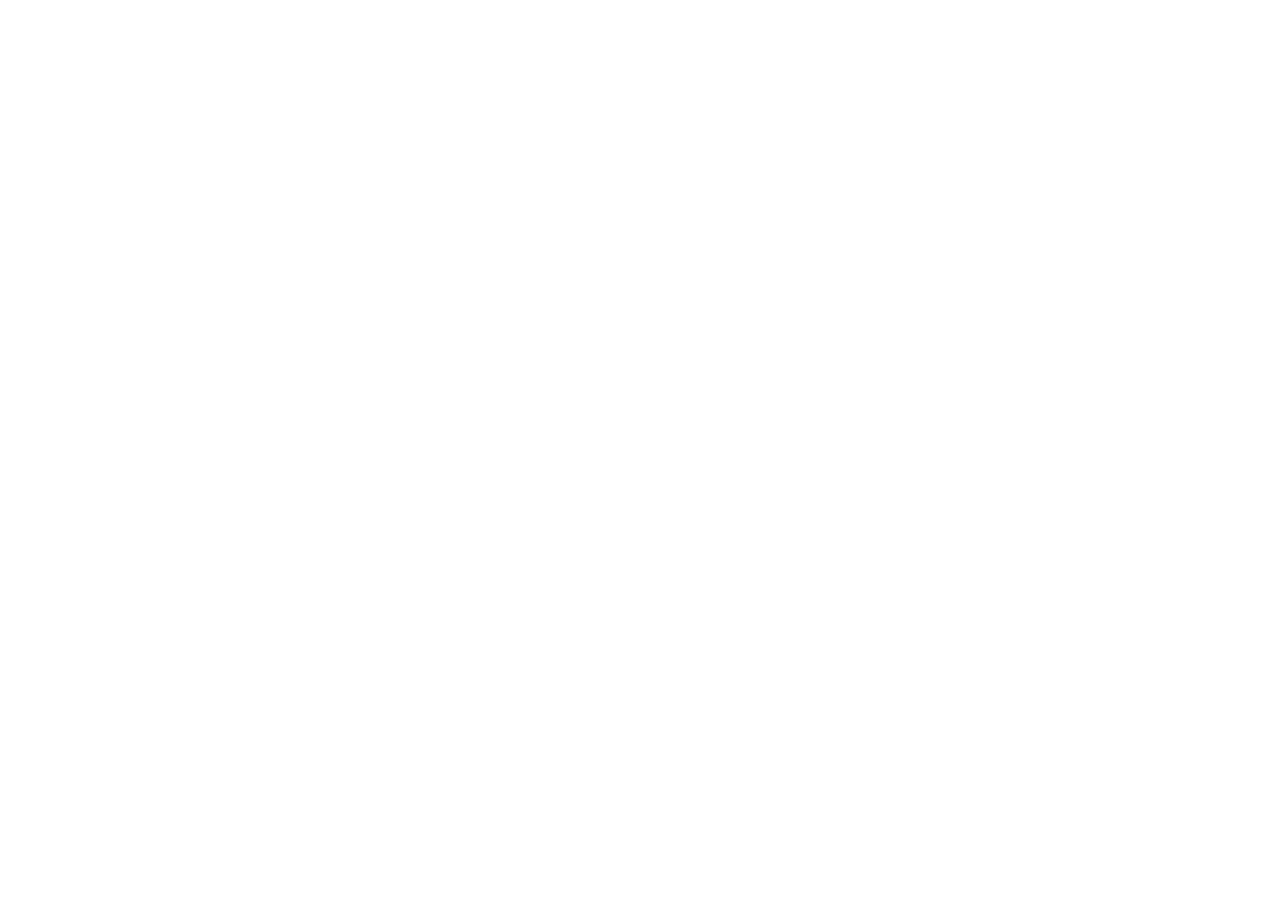
==== index.html @ 77ccc114 "created files and added a mock-up for initial product" ====
<!DOCTYPE html>
<html lang="en">

<head>
    <meta charset="UTF-8">
    <meta name="viewport" content="width=device-width, initial-scale=1.0">
    <meta http-equiv="X-UA-Compatible" content="ie=edge">
    <link rel="stylesheet" href="main.css">
    <title>Yu-Gi-Oh!</title>
</head>

<body>

    <script type="module" src="app.js"></script>
</body>

</html>
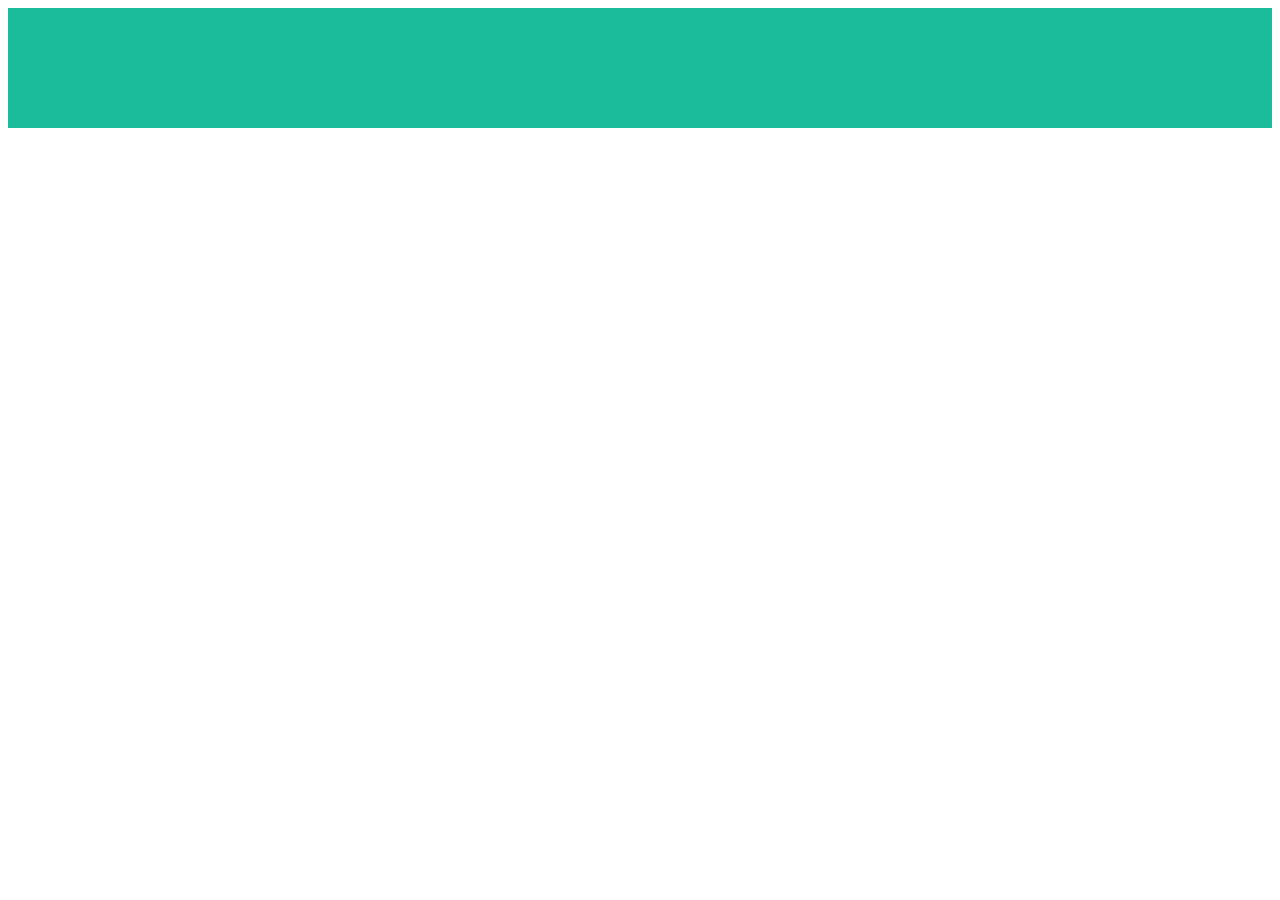
==== commit 0facd19f: "created render function and all cards appear on page" ====
--- a/index.html
+++ b/index.html
@@ -9,6 +9,10 @@
     <title>Yu-Gi-Oh!</title>
 </head>
 
+<header>
+    
+</header>
+
 <body>
 
     <script type="module" src="app.js"></script>
--- a/main.css
+++ b/main.css
@@ -0,0 +1,8 @@
+header {
+    padding: 60px;
+    text-align: center;
+    background: #1abc9c;
+    color: white;
+    font-size: 30px;
+  }
+  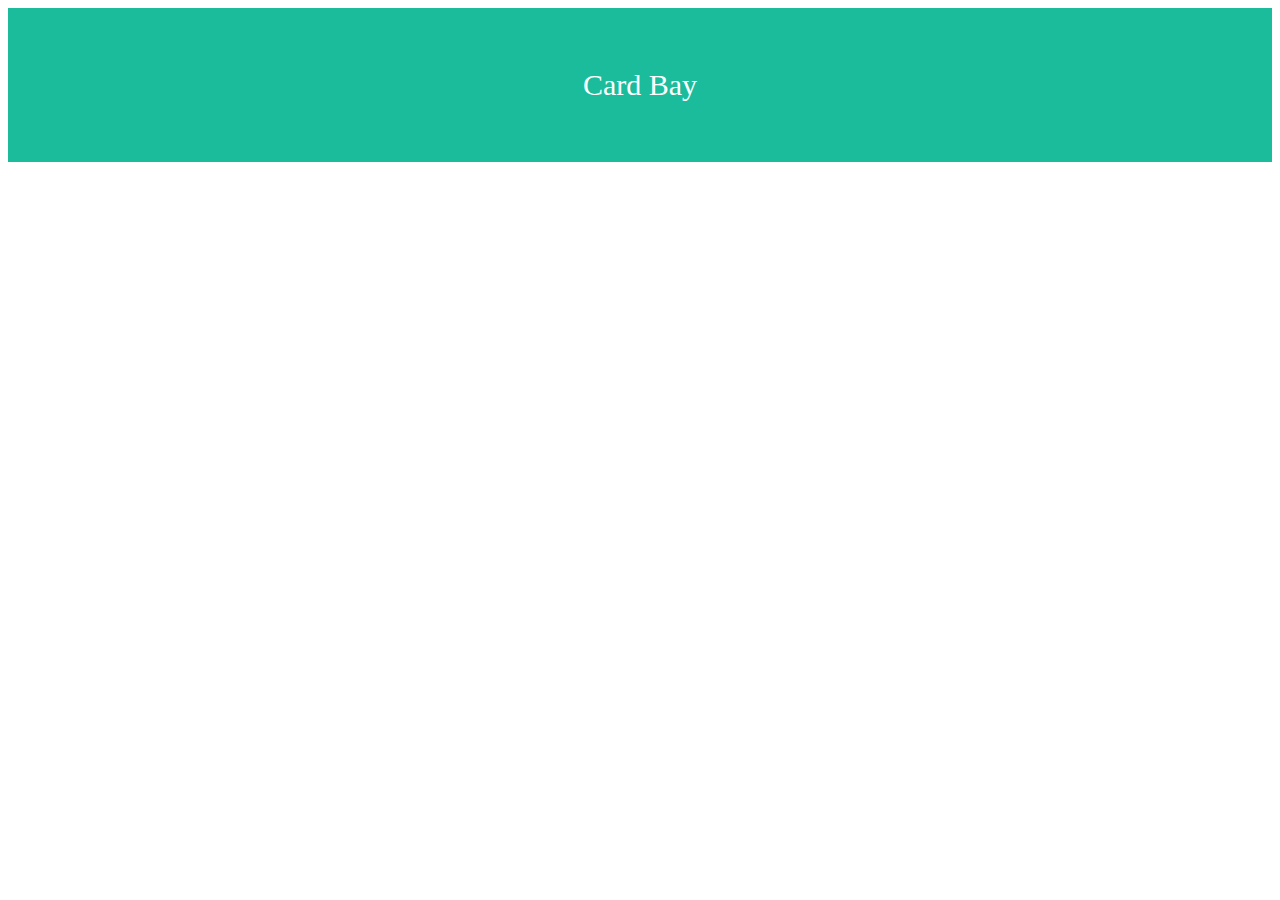
==== commit 78288414: "added TDD" ====
--- a/index.html
+++ b/index.html
@@ -10,7 +10,7 @@
 </head>
 
 <header>
-    
+    Card Bay
 </header>
 
 <body>
--- a/main.css
+++ b/main.css
@@ -4,5 +4,4 @@
     background: #1abc9c;
     color: white;
     font-size: 30px;
-  }
-  +}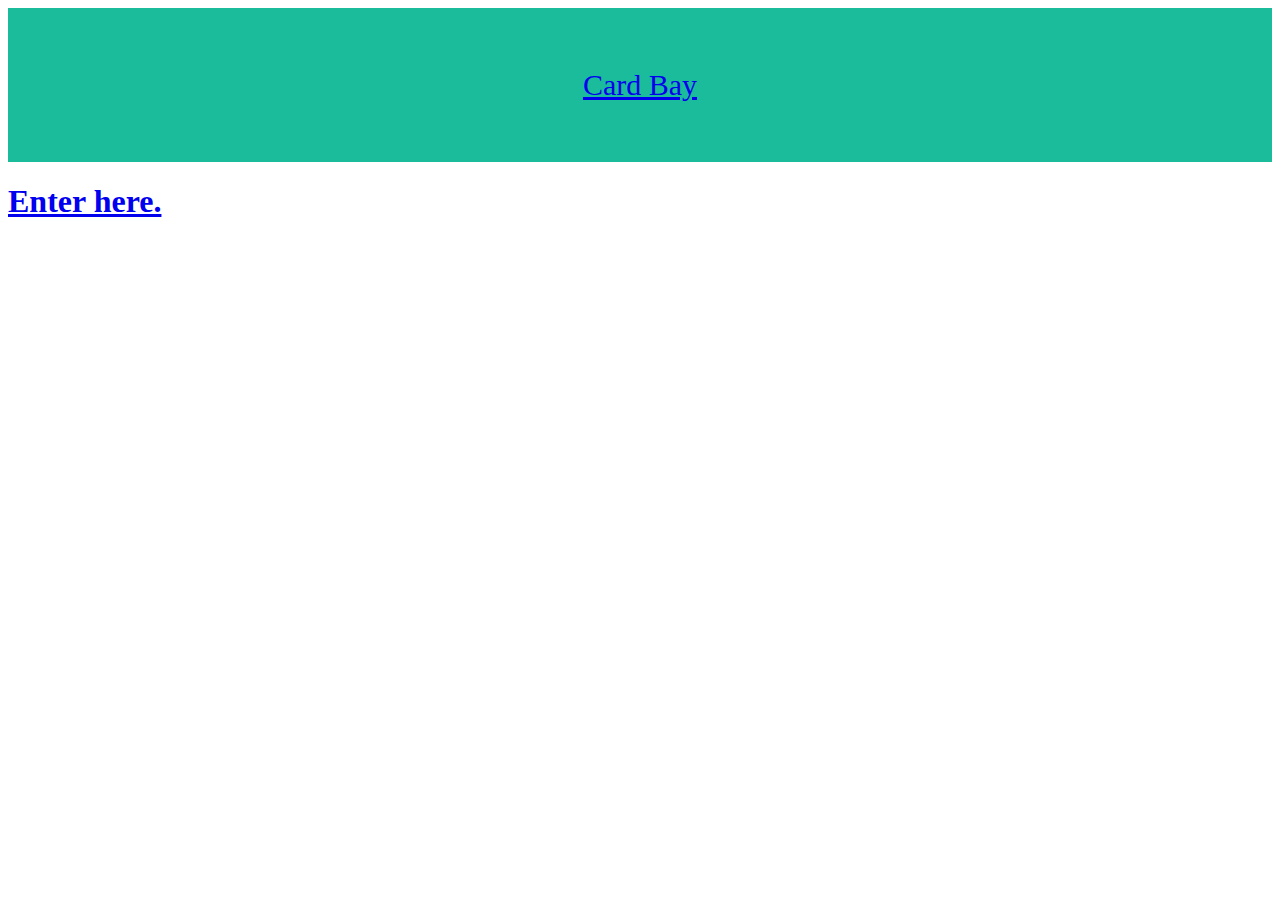
==== commit 2c779e89: "added home page and links for navigation" ====
--- a/index.html
+++ b/index.html
@@ -10,11 +10,13 @@
 </head>
 
 <header>
-    Card Bay
+    <a href=index.html>Card Bay</a>
 </header>
 
 <body>
-
+    <a href=products.html>
+        <h1>Enter here.</h1>
+    </a>
     <script type="module" src="app.js"></script>
 </body>
 
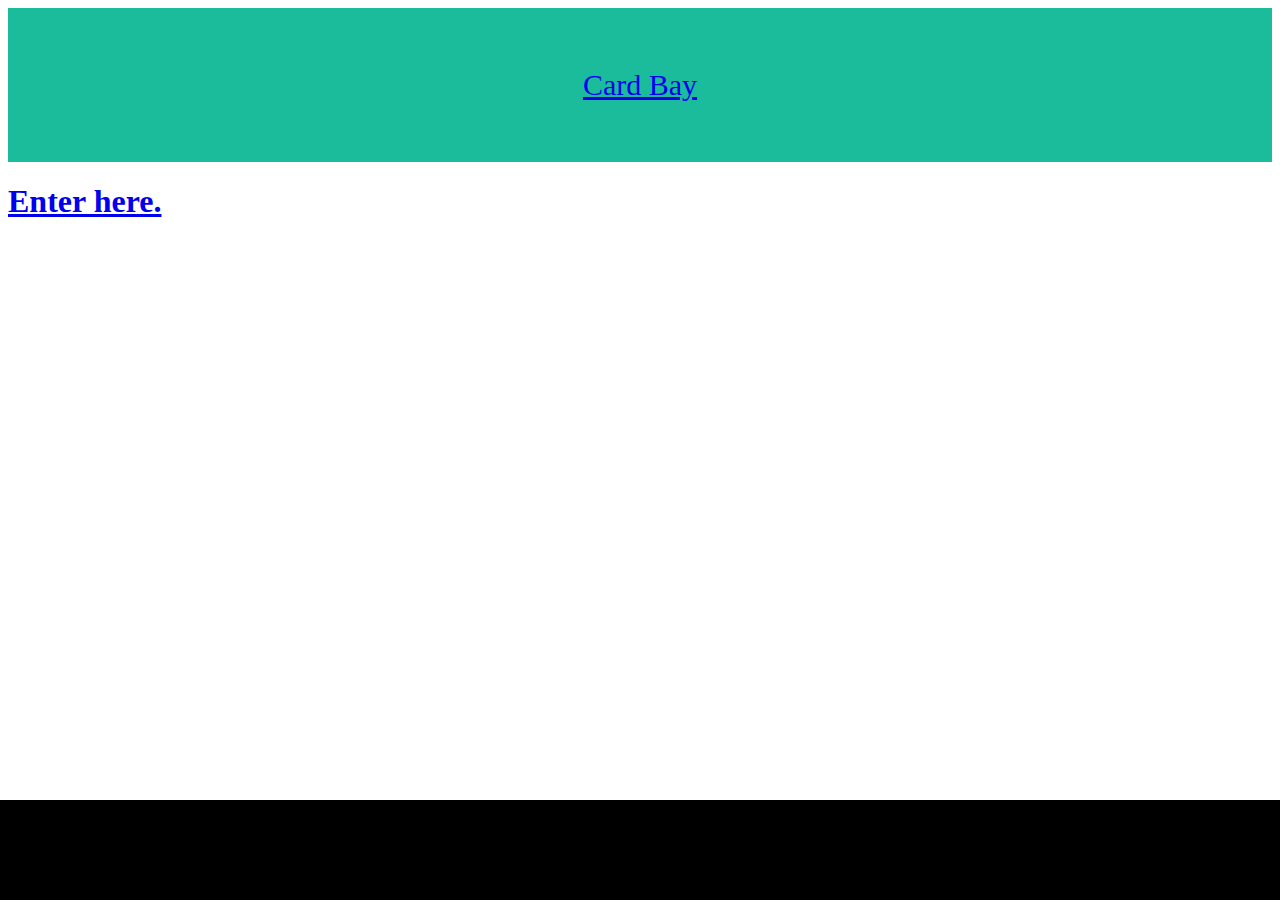
==== commit f5f2fb49: "added CSS styling" ====
--- a/index.html
+++ b/index.html
@@ -20,4 +20,8 @@
     <script type="module" src="app.js"></script>
 </body>
 
+<footer>
+    c
+</footer>
+
 </html>--- a/main.css
+++ b/main.css
@@ -4,4 +4,23 @@
     background: #1abc9c;
     color: white;
     font-size: 30px;
+}
+
+
+body {
+    background-image: url('https://images5.alphacoders.com/967/thumb-1920-967270.png');
+    background-position: center center;
+    background-repeat: no-repeat;
+    background-attachment: fixed;
+    background-size: cover;
+}
+
+footer {
+    background-color: black;
+    position: fixed;
+    left: 0;
+    bottom: 0;
+    width: 100%;
+    height: 100px;
+
 }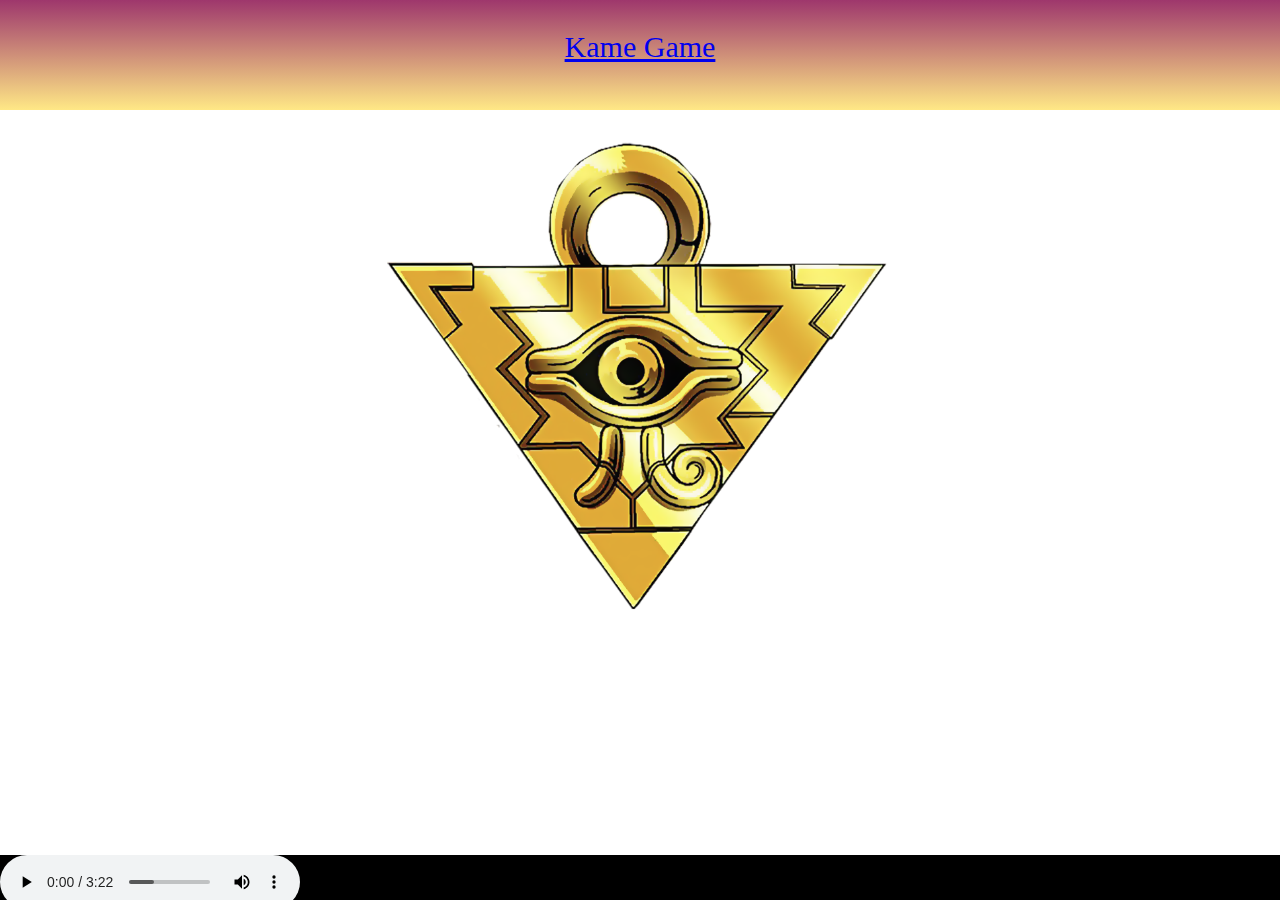
==== commit f01cf6f8: "added CSS and working audio to store page" ====
--- a/index.html
+++ b/index.html
@@ -10,18 +10,22 @@
 </head>
 
 <header>
-    <a href=index.html>Card Bay</a>
+    <a href=index.html>Kame Game</a>
 </header>
 
 <body>
-    <a href=products.html>
-        <h1>Enter here.</h1>
-    </a>
+    <div class='home-body'>
+        <h1>
+            <a href=products.html>
+                <img class = "puzzle-button" src="assets\millennium_puzzle___render_by_alanmac95_daqj0nl-fullview.png"/>
+            </a>
+        </h1>
+    </div>
     <script type="module" src="app.js"></script>
 </body>
 
 <footer>
-    c
+    <audio id="theme-song" controls src="assets\YuGiOh - Full Version.mp3"></audio>
 </footer>
 
 </html>--- a/main.css
+++ b/main.css
@@ -1,9 +1,13 @@
 header {
-    padding: 60px;
+    padding-top: 30px;
+    padding-bottom: 30px;
     text-align: center;
-    background: #1abc9c;
+    background: -webkit-linear-gradient(rgb(158,55,108), rgb(255,232,134));
     color: white;
     font-size: 30px;
+    top: 0;
+    width: 100%;
+    height: 50px;
 }
 
 
@@ -13,6 +17,15 @@
     background-repeat: no-repeat;
     background-attachment: fixed;
     background-size: cover;
+    margin: 0;
+}
+
+.home-body {
+    text-align: center;
+}
+
+img.puzzle-button {
+    height: 500px;
 }
 
 footer {
@@ -22,5 +35,6 @@
     bottom: 0;
     width: 100%;
     height: 100px;
+    max-height: 5vh;
 
 }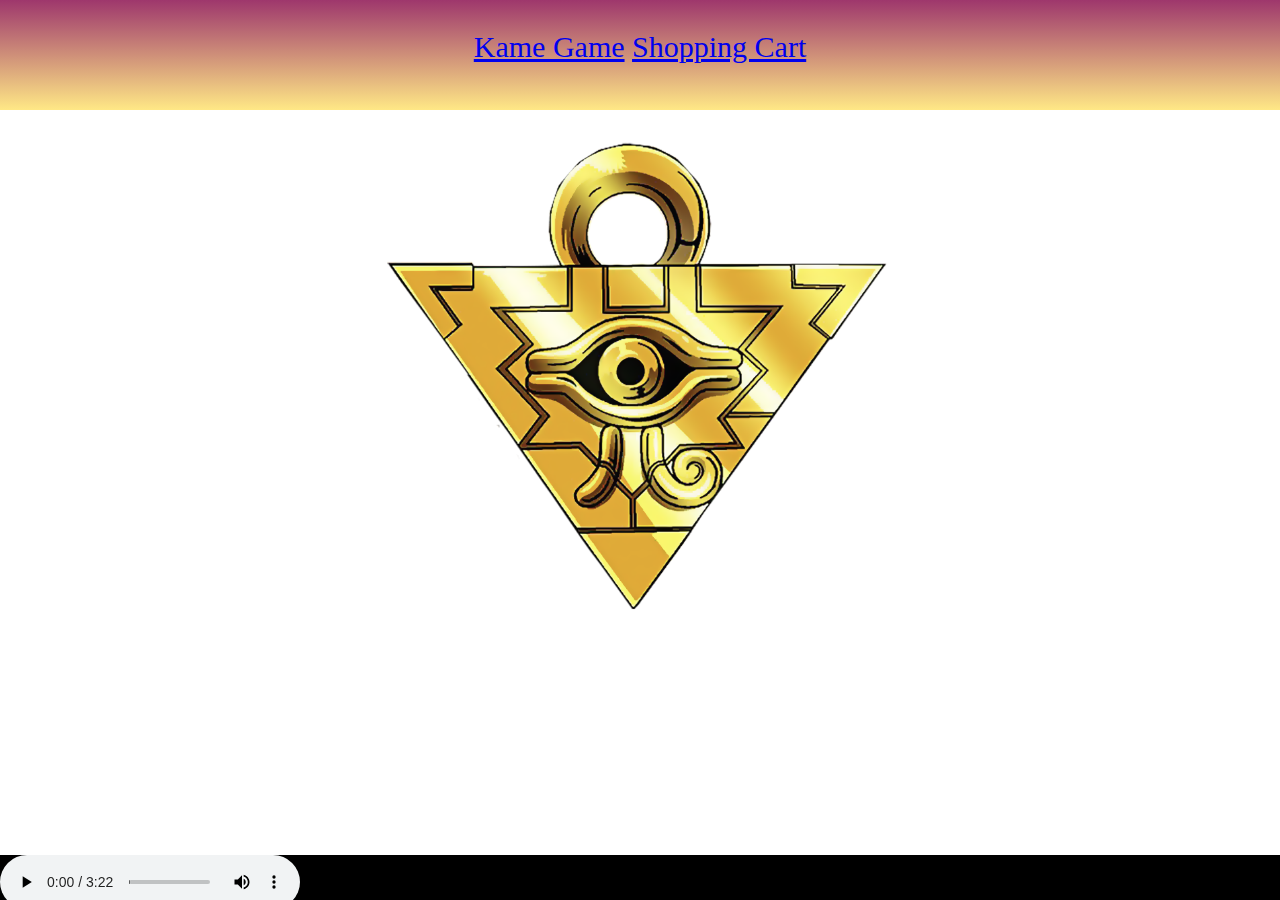
==== commit 0c5f133b: "created static table" ====
--- a/index.html
+++ b/index.html
@@ -11,6 +11,7 @@
 
 <header>
     <a href=index.html>Kame Game</a>
+    <a href=shopping-cart.html>Shopping Cart</a>
 </header>
 
 <body>
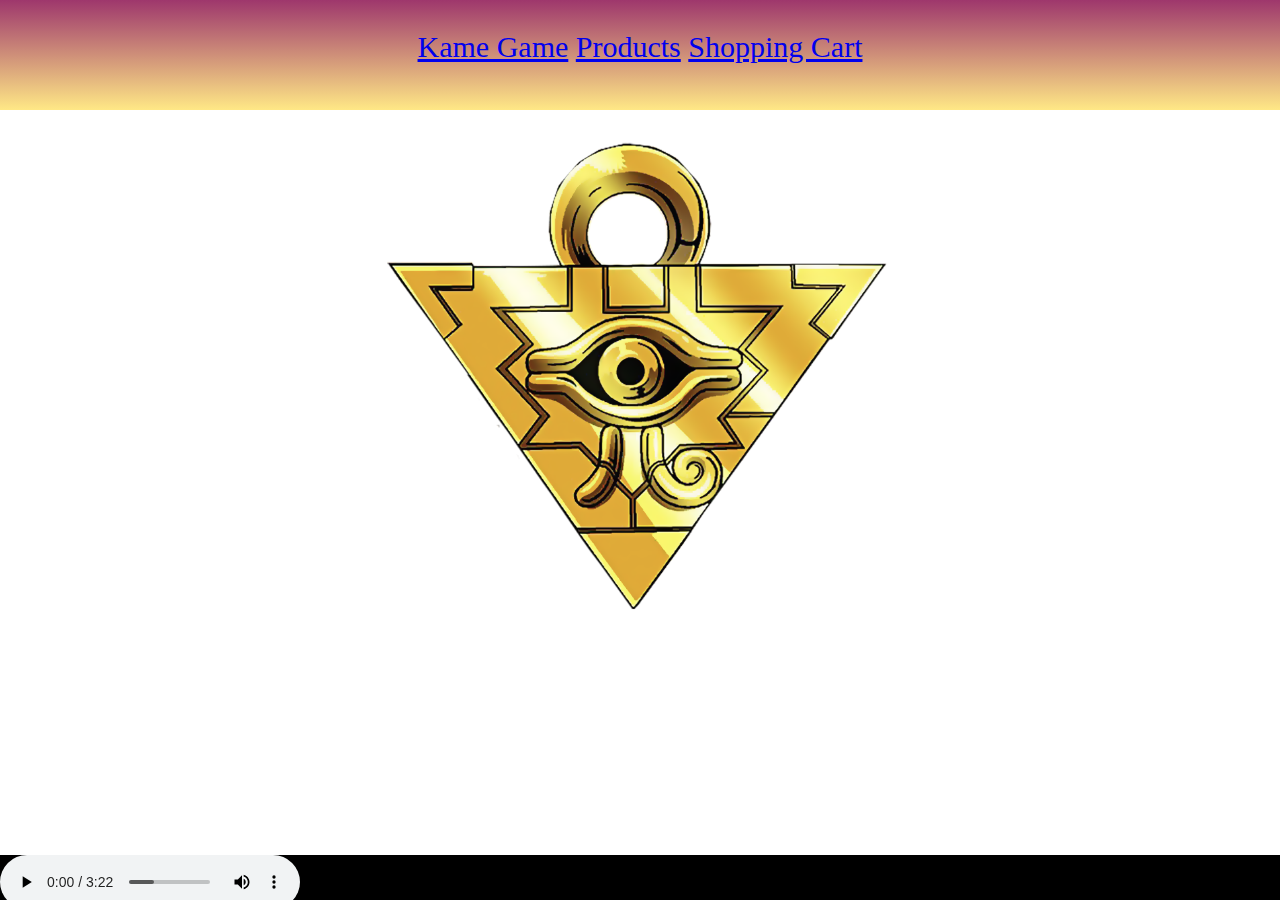
==== commit 86065bff: "rearranged file locations" ====
--- a/index.html
+++ b/index.html
@@ -11,18 +11,18 @@
 
 <header>
     <a href=index.html>Kame Game</a>
-    <a href=shopping-cart.html>Shopping Cart</a>
+    <a href=products/products.html>Products</a>
+    <a href=shopping-cart/shopping-cart.html>Shopping Cart</a>
 </header>
 
 <body>
     <div class='home-body'>
         <h1>
-            <a href=products.html>
+            <a href=products/products.html>
                 <img class = "puzzle-button" src="assets\millennium_puzzle___render_by_alanmac95_daqj0nl-fullview.png"/>
             </a>
         </h1>
     </div>
-    <script type="module" src="app.js"></script>
 </body>
 
 <footer>
